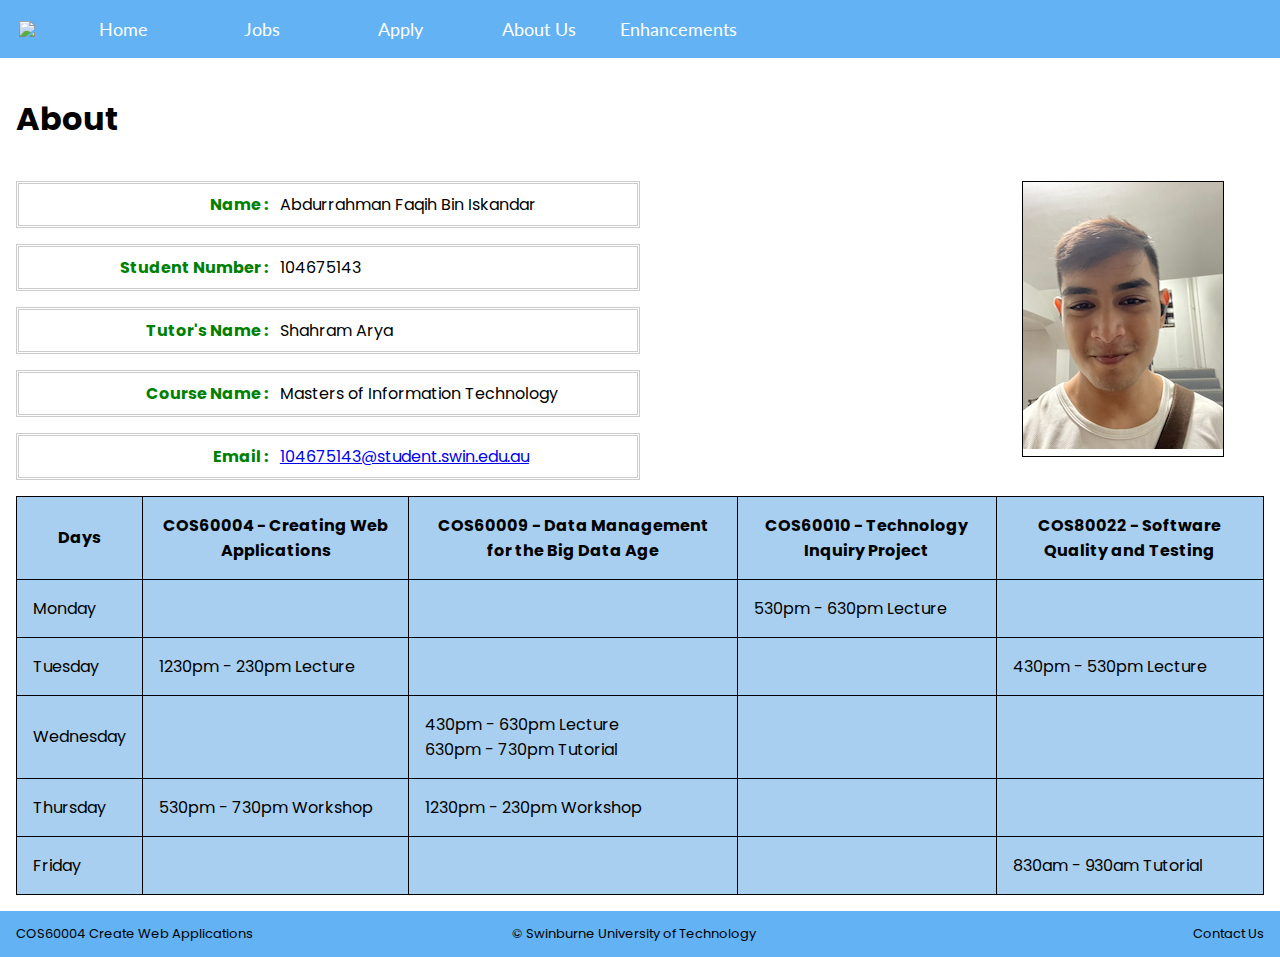
==== about.html @ 0819eed9 "Init commit" ====
<!DOCTYPE html>
<html lang="en">

<head>
    <meta charset="utf-8" />
    <meta name="description" content="Cloudielocks Solutions Company Page Page" />
    <meta name="keywords" content="Cloudielocks, About" />
    <meta name="author" content="Abdurrahman Faqih" />
    <title>About Us</title>
    <link href="styles/style.css" rel="stylesheet" />
    <link href="https://fonts.googleapis.com/css2?family=Lato&family=Overpass:wght@600&display=swap" rel="stylesheet" />
    <link href="https://fonts.googleapis.com/css2?family=Overpass:wght@600&family=Poppins&display=swap"
        rel="stylesheet" />
    <link href="https://fonts.googleapis.com/css2?family=Overpass:wght@600&family=Poppins:wght@700&display=swap"
        rel="stylesheet" />
</head>

<body>
    <header>
        <nav>
            <a class="nav__logo" href="index.html">
                <!-- Created using Figma -->
                <img src="styles/images/cloud-logo.png" alt="Cloud Logo" />
            </a>
            <a class="nav__item" href="index.html">Home</a>
            <a class="nav__item" href="jobs.html">Jobs</a>
            <a class="nav__item" href="apply.html">Apply</a>
            <a class="nav__item" href="about.html">About Us</a>
            <a class="nav__item" href="enhancements.html">Enhancements</a>
        </nav>
    </header>
    <article class="about__article">
        <h1>About</h1>
        <section id="portrait-photo">
            <figure>
                <img src="images/photo-of-me.png" alt="Photo of Faqih" />
            </figure>
        </section>
        <section id="school-details">
            <dl>
                <dt>Name</dt>
                <dd>Abdurrahman Faqih Bin Iskandar</dd>
            </dl>
            <dl>
                <dt>Student Number</dt>
                <dd>104675143</dd>
            </dl>
            <dl>
                <dt>Tutor's Name</dt>
                <dd>Shahram Arya</dd>
            </dl>
            <dl>
                <dt>Course Name</dt>
                <dd>Masters of Information Technology</dd>
            </dl>
            <dl>
                <dt>Email</dt>
                <dd>
                    <a href="mailto:104675143@student.swin.edu.au">104675143@student.swin.edu.au</a>
                </dd>
            </dl>
        </section>
        <section id="timetable">
            <table>
                <thead>
                    <tr>
                        <th>Days</th>
                        <th>COS60004 - Creating Web Applications</th>
                        <th>COS60009 - Data Management for the Big Data Age</th>
                        <th>COS60010 - Technology Inquiry Project</th>
                        <th>COS80022 - Software Quality and Testing</th>
                    </tr>
                </thead>
                <tbody>
                    <tr>
                        <td>Monday</td>
                        <td></td>
                        <td></td>
                        <td>530pm - 630pm Lecture</td>
                        <td></td>
                    </tr>
                    <tr>
                        <td>Tuesday</td>
                        <td>1230pm - 230pm Lecture</td>
                        <td></td>
                        <td></td>
                        <td>430pm - 530pm Lecture</td>
                    </tr>
                    <tr>
                        <td>Wednesday</td>
                        <td></td>
                        <td>
                            430pm - 630pm Lecture<br />
                            630pm - 730pm Tutorial
                        </td>
                        <td></td>
                        <td></td>
                    </tr>
                    <tr>
                        <td>Thursday</td>
                        <td>530pm - 730pm Workshop</td>
                        <td>1230pm - 230pm Workshop</td>
                        <td></td>
                        <td></td>
                    </tr>
                    <tr>
                        <td>Friday</td>
                        <td></td>
                        <td></td>
                        <td></td>
                        <td>830am - 930am Tutorial</td>
                    </tr>
                </tbody>
                <tfoot></tfoot>
            </table>
        </section>
    </article>
    <footer>
        <p>COS60004 Create Web Applications</p>
        <p>&#169; Swinburne University of Technology</p>
        <p>
            <a class="footer__link" href="mailto:104675143@student.swin.edu.au">Contact Us</a>
        </p>
    </footer>
</body>
---- styles/style.css ----
/*
filename: Abdurrahman Faqih
author: Abdurrahman Faqih
created: 25 August 2023
last modified: 28 August 2023
description: index.html, jobs.html, apply.html, about.html, enhancements.html
*/

body {
    margin: 0;
}

header {
    background-color: #62b2f4;
}

nav {
    /* To remove whitespaces between the anchor elements */
    font-size: 0;
}

.nav__logo {
    display: inline-block;
    padding: 0 1.2rem;
    vertical-align: middle;
}

nav .nav__item {
    display: inline-block;
    font-family: Lato, sans-serif;
    font-size: 18px;
    vertical-align: middle;
    padding: 1em 0.6em;
    width: 6.5em;
    text-align: center;
    text-decoration: none;
    color: white;
}

nav .nav__item:hover {
    color: black;
    background-color: aliceblue;
}

/* Styles from Lab 4 */
aside {
    border: 4px inset purple;
    border-radius: 14px;
    margin: 1em;
    padding: 1em;
    width: 25%;
    float: right;
    box-shadow: 10px 10px 5px #aaa;
}

main {
    padding: 0 1em;
}

footer {
    background-color: #62b2f4;
    padding: 0 1em;
}

footer p {
    display: inline-block;
    width: 33%;
    font-size: small;
}

footer p:first-child {
    float: left;
}

footer p:nth-child(2) {
    text-align: center;
}

footer p:last-child {
    float: right;
    text-align: right;
}

footer .footer__link {
    text-decoration: none;
    color: black;
}

/* Make the whole document use the same font-family */
h1,
h2,
button,
aside,
section,
article,
footer {
    font-family: Poppins, sans-serif;
}

.home__tagline {
    font-size: 2em;
}

#home__header {
    text-align: center;
    /* Image by rawpixel.com on Freepik */
    background: url(images/cloud-background.jpg);
    background-repeat: repeat-x;
    background-position: bottom;
    height: 600px;
    width: 100%;
    background-color: #EDEBE9;
    padding: 1em 0;
}

#home__content {
    background-color: #A8CFEF;
    padding: 1em;
}

.home__content-header {
    margin: 0;
}

.home__content-button {
    text-align: center;
}

a.button {
    display: inline-block;
    height: 3em;
    width: 10em;
    text-align: center;
    line-height: 3em;
    text-decoration: none;
    color: black;
    border-radius: 0.6em;
    background-color: #76BCF6;
    cursor: pointer;
}

h1#jobs__header {
    /* For assignment criteria */
    font: normal 2em Poppins, sans-serif;
}

.jobs__aside-listitems {
    text-decoration: none;
}

aside h2 {
    margin: 0;
}

.jobs__listing {
    padding: 1em;
}

.apply__article {
    padding: 1em;
}

.form__label {
    display: inline-block;
    width: 8em;
}

.about__article {
    padding: 1em;
}

/* styling definition list */
dl {
    border: 3px double #ccc;
    padding: 0.5em;
}

dt {
    clear: left;
    float: left;
    width: 40%;
    text-align: right;
    font-weight: bold;
    color: green;
}

dt::after {
    content: " :";
}

dd {
    width: 55%;
    margin-left: 42%;
}

#school-details {
    width: 50%;
    float: left;
}

#portrait-photo {
    float: right;
}

figure {
    text-align: center;
    border: 1px solid black;
}

#timetable {
    clear: both;
}

table {
    margin: auto;
}

table,
th,
td {
    border: 1px solid black;
    border-collapse: collapse;
}

th,
td {
    padding: 1em;
    background-color: #A8CFEF;
}

/* Tablet Screens */
@media screen and (max-width: 700px) {

    /* General */
    nav .nav__item {
        font-size: 15px;
    }

    a.button {
        width: 8em;
    }

    footer p {
        font-size: 10px;
    }

    /* Home Page */
    section#home__header {
        height: 70%;
    }

    .home__header-logo {
        height: 200px;
    }

    /* Jobs Page */
    aside h2 {
        font-size: 1.2em;
    }

    .jobs__aside-listitems {
        font-size: 0.8em;
    }

    /* About Page */
    #portrait-photo {
        float: none;
        width: 100%;
    }

    #school-details {
        width: 100%;
        float: none;
    }

    dl {
        font-size: 0.8em;
    }

    table {
        font-size: 0.8em;
    }
}

/* Mobile Screens */
@media screen and (max-width: 400px) {

    /* General */
    nav .nav__item {
        font-size: 10px;
    }

    a.button {
        font-size: 0.4em;
    }

    footer p {
        font-size: 8px;
    }

    /* Home Page */
    section#home__header {
        height: 70%;
    }

    .home__header-logo {
        height: 150px;
    }

    .home__tagline {
        font-size: 1.2em;
    }

    .home__tagline-description,
    .home__content-header {
        font-size: 1em;
    }

    .home__content-description,
    #home__content-button {
        font-size: 0.8em;
    }

    /* Jobs Page */
    #jobs__header {
        font-size: 1.1em;
    }

    aside {
        display: none;
    }

    .jobs__listing h2 {
        font-size: 1.1em;
    }

    .jobs__listing h3 {
        font-size: 1em;
    }

    .jobs__listing p,
    .jobs__listing ul,
    .jobs__listing ol {
        font-size: 0.8em;
    }

    a.jobs__apply {
        font-size: 0.8em;
    }

    /* About Page */
    #portrait-photo {
        float: none;
        width: 100%;
    }

    #school-details {
        width: 100%;
        float: none;
    }

    dl {
        font-size: 0.6em;
    }

    table {
        font-size: 0.5em;
    }

    /* Enhancements Page */
    #enhancements__article h1 {
        font-size: 1.1em;
    }

    #enhancements__article h2 {
        font-size: 1em;
    }

    #enhancements__article p,
    #enhancements__article ul {
        font-size: 0.8em;
    }
}
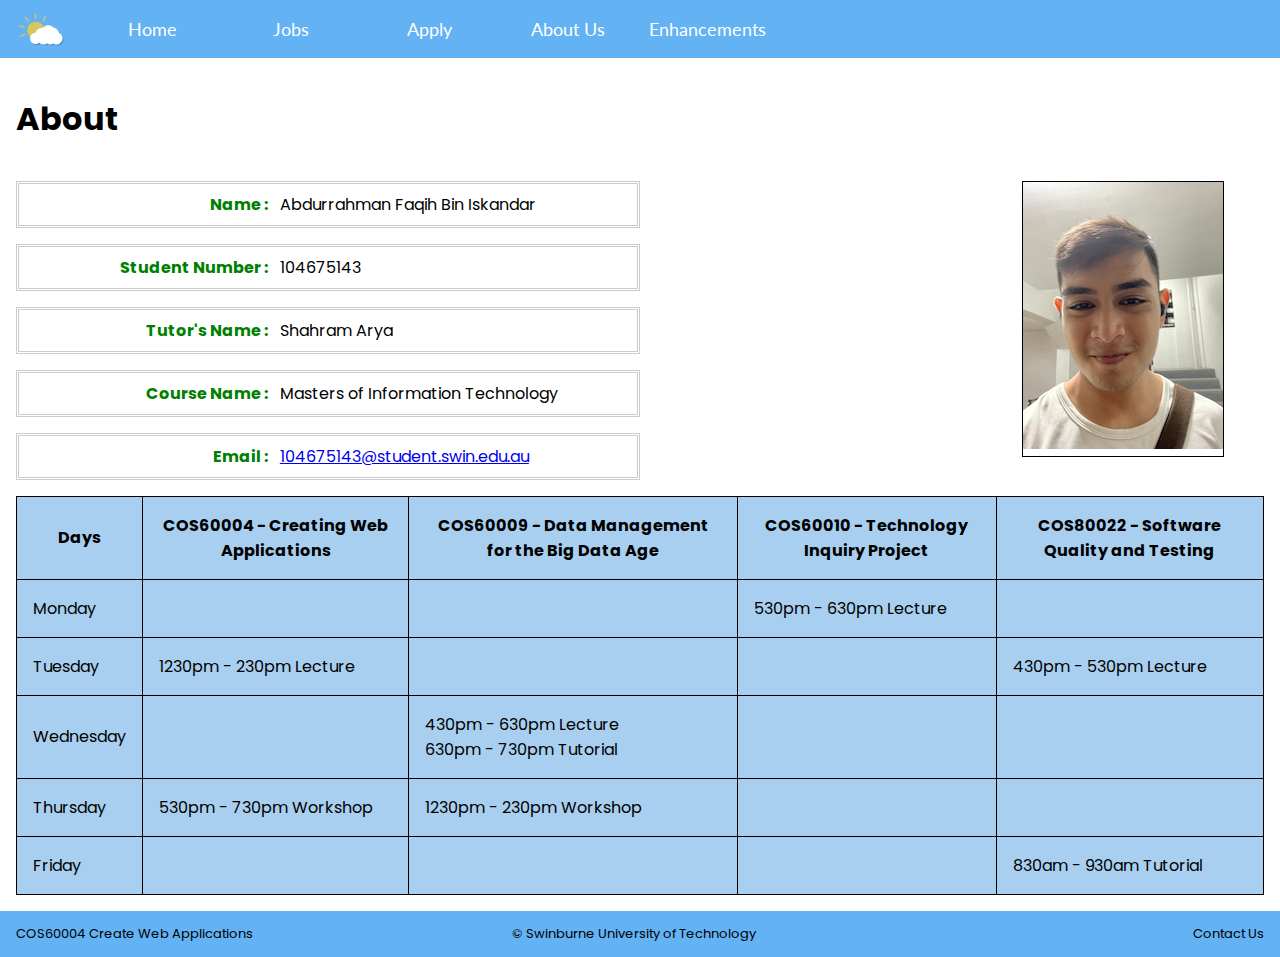
==== commit 708cd14d: "Fix location of nav logo" ====
--- a/about.html
+++ b/about.html
@@ -20,7 +20,7 @@
         <nav>
             <a class="nav__logo" href="index.html">
                 <!-- Created using Figma -->
-                <img src="styles/images/cloud-logo.png" alt="Cloud Logo" />
+                <img src="images/cloud-logo.png" alt="Cloud Logo" />
             </a>
             <a class="nav__item" href="index.html">Home</a>
             <a class="nav__item" href="jobs.html">Jobs</a>
